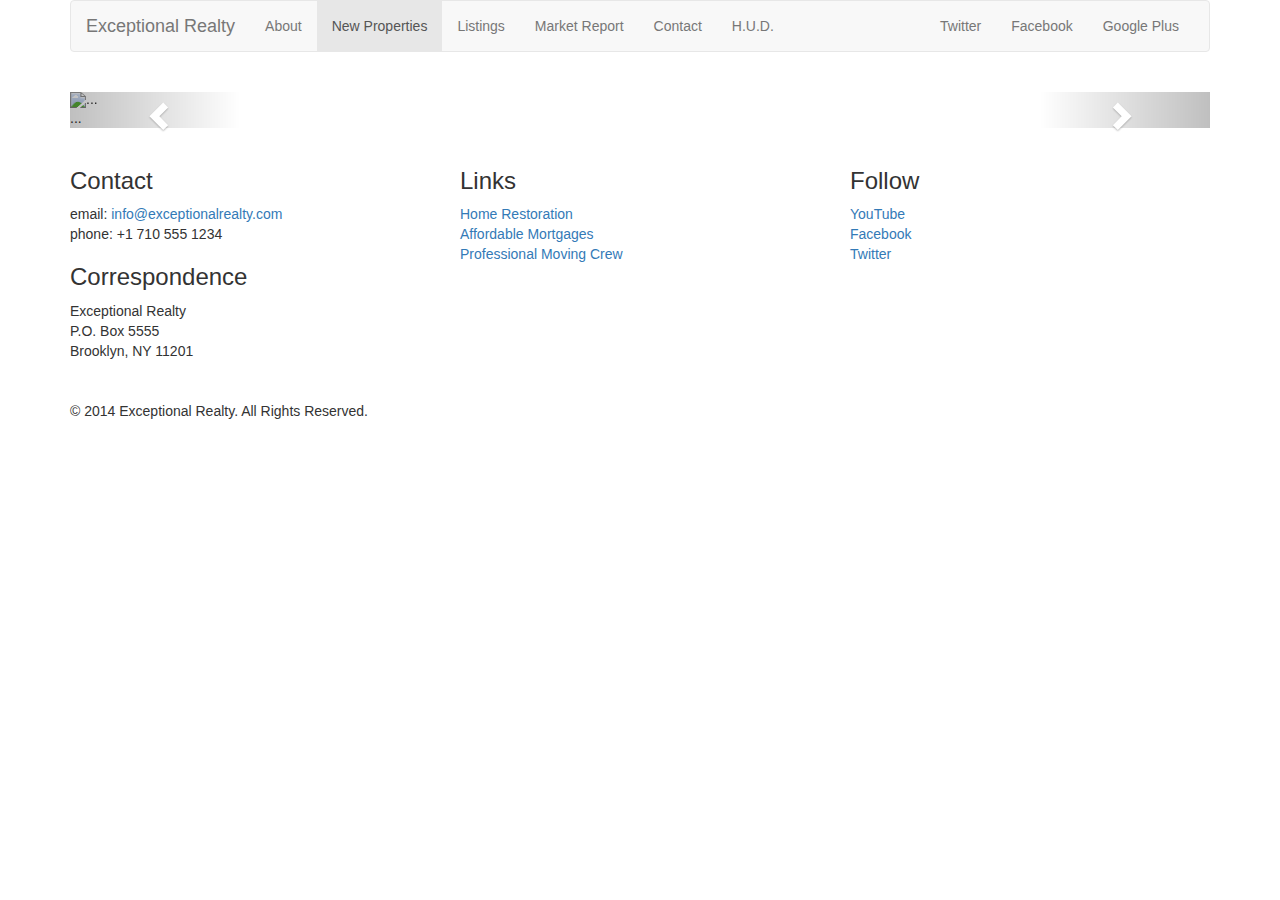
==== new-properties.html @ 98c6869e "add bootstrap carousel" ====
<!DOCTYPE html>
<html lang="en">
  <head>
    <meta charset="utf-8">
    <meta http-equiv="X-UA-Compatible" content="IE=edge">
    <meta name="viewport" content="width=device-width, initial-scale=1">
    <!-- The above 3 meta tags *must* come first in the head; any other head content must come *after* these tags -->
    <title>Exceptional Realty Group - Luxury Homes - New Properties</title>

    <!-- Bootstrap -->
    <link href="css/bootstrap.min.css" rel="stylesheet">

    <!-- custom -->
    <link rel ="stylesheet" href="css/style.css">

    <!-- HTML5 shim and Respond.js for IE8 support of HTML5 elements and media queries -->
    <!-- WARNING: Respond.js doesn't work if you view the page via file:// -->
    <!--[if lt IE 9]>
      <script src="https://oss.maxcdn.com/html5shiv/3.7.3/html5shiv.min.js"></script>
      <script src="https://oss.maxcdn.com/respond/1.4.2/respond.min.js"></script>
    <![endif]-->
  </head>
  <body>
  <div class="container">
<div class="row">
<div class="col-sm-12">
      <nav class="navbar navbar-default">
        <div class="container-fluid">
          <!-- Brand and toggle get grouped for better mobile display -->
          <div class="navbar-header">
            <button type="button" class="navbar-toggle collapsed" data-toggle="collapse" data-target="#bs-example-navbar-collapse-1" aria-expanded="false">
              <span class="sr-only">Toggle navigation</span>
              <span class="icon-bar"></span>
              <span class="icon-bar"></span>
              <span class="icon-bar"></span>
            </button>
            <a class="navbar-brand" href="#">Exceptional Realty</a>
          </div>

          <!-- Collect the nav links, forms, and other content for toggling -->
          <div class="collapse navbar-collapse" id="bs-example-navbar-collapse-1">
            <!--man nav links-->
            <ul class="nav navbar-nav">
              <li><a href="index.html">About</a></li>
              <li class="active"><a href="new-properties.html">New Properties</a></li>
  <li><a href="#">Listings</a></li>
    <li><a href="#">Market Report</a></li>
      <li><a href="#">Contact</a></li>
        <li><a href="http://hud.gov" target="_blank">H.U.D.</a></li>

            </ul>
<!--social links-->
            <ul class="nav navbar-nav navbar-right">

            <li>  <a class="twit" href="#" title="Twitter">Twitter</a></li>
          <li>    <a class="fbook" href="#" title="Facebook">Facebook</a></li>
            <li>     <a class="gplus" href="#" title="Google Plus">Google Plus</a></li>
            </ul>
          </div><!-- /.navbar-collapse -->
        </div><!-- /.container-fluid -->
      </nav>
</div> <!--nav column -->
</div>

<div class="row">
<div class="col-xs-12">
    <div id="carousel-example-generic" class="carousel slide" data-ride="carousel">
      <!-- Indicators -->
      <ol class="carousel-indicators">
        <li data-target="#carousel-example-generic" data-slide-to="0" class="active"></li>
        <li data-target="#carousel-example-generic" data-slide-to="1"></li>
        <li data-target="#carousel-example-generic" data-slide-to="2"></li>
      </ol>

      <!-- Wrapper for slides -->
      <div class="carousel-inner" role="listbox">
        <div class="item active">
          <img src="..." alt="...">
          <div class="carousel-caption">
            ...
          </div>
        </div>
        <div class="item">
          <img src="..." alt="...">
          <div class="carousel-caption">
            ...
          </div>
        </div>
        ...
      </div>

      <!-- Controls -->
      <a class="left carousel-control" href="#carousel-example-generic" role="button" data-slide="prev">
        <span class="glyphicon glyphicon-chevron-left" aria-hidden="true"></span>
        <span class="sr-only">Previous</span>
      </a>
      <a class="right carousel-control" href="#carousel-example-generic" role="button" data-slide="next">
        <span class="glyphicon glyphicon-chevron-right" aria-hidden="true"></span>
        <span class="sr-only">Next</span>
      </a>
    </div>

</div> <!--xs 12 -->
</div><!--row carousel-->




<div class="row">
<div class="col-sm-4">
  <h3>Contact</h3>
  <p>
    email: <a href="mailto:info@exceptionalrealty.com">info@exceptionalrealty.com</a><br>
    phone: +1 710 555 1234
  </p>
  <h3>Correspondence</h3>
  <address>
    Exceptional Realty<br>
    P.O. Box 5555<br>
    Brooklyn, NY 11201
  </address></div><!--contact-->
<div class="col-sm-4">  <h3>Links</h3>
  <p>
    <a href="#" target="_blank">Home Restoration</a><br>
    <a href="#" target="_blank">Affordable Mortgages</a><br>
    <a href="#" target="_blank">Professional Moving Crew</a>
  </p></div><!--links-->
<div class="col-sm-4"><h3>Follow</h3>
<p>
  <a href="#" target="_blank">YouTube</a><br>
  <a href="#" target="_blank">Facebook</a><br>
  <a href="#" target="_blank">Twitter</a>
</p></div><!--follow-->
</div><!--row details-->
<div class="row">
<div class="col-sm-12">
  &copy; 2014 Exceptional Realty. All Rights Reserved.
</div>
</div><!--footer row-->
  </div><!--container-->

    <!-- jQuery (necessary for Bootstrap's JavaScript plugins) -->
    <script src="https://ajax.googleapis.com/ajax/libs/jquery/1.12.4/jquery.min.js"></script>
    <!-- Include all compiled plugins (below), or include individual files as needed -->
    <script src="js/bootstrap.min.js"></script>
  </body>
</html>
---- css/style.css ----
img, video, audio, iframe, table, form {
  width: 100%; /* IE */
  max-width: 100%; /* FF, Safari, Chrome */
}

.row
{margin-bottom: 20px;}
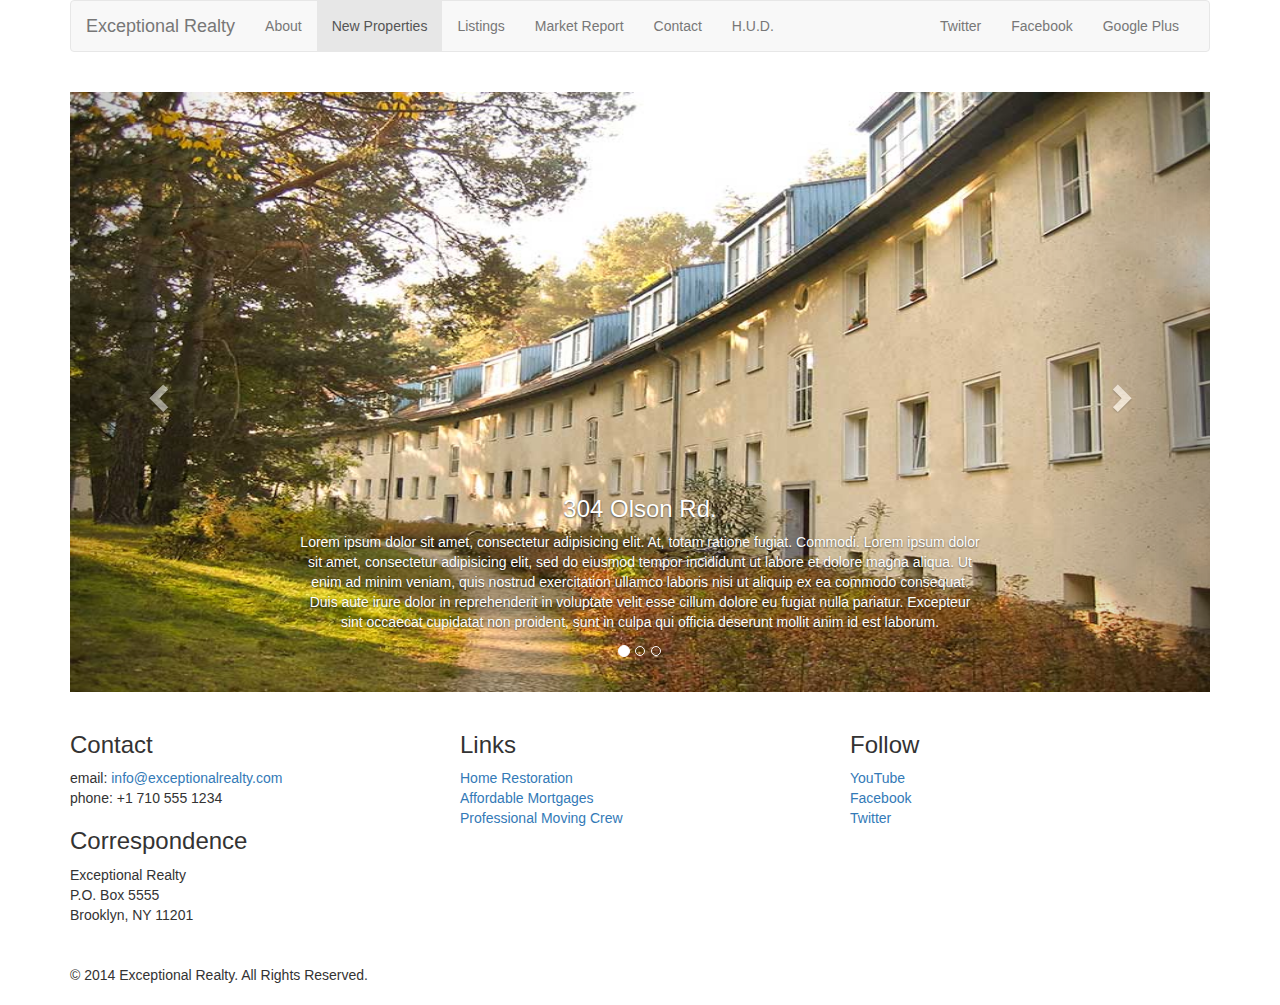
==== commit f31b89cb: "add carousel" ====
--- a/new-properties.html
+++ b/new-properties.html
@@ -75,18 +75,26 @@
       <!-- Wrapper for slides -->
       <div class="carousel-inner" role="listbox">
         <div class="item active">
-          <img src="..." alt="...">
+            <img src="images/new-1.jpg" alt="304 Olson Rd.">
           <div class="carousel-caption">
-            ...
+         <h3>304 Olson Rd.</h3>
+         <p>Lorem ipsum dolor sit amet, consectetur adipisicing elit. At, totam ratione fugiat. Commodi. Lorem ipsum dolor sit amet, consectetur adipisicing elit, sed do eiusmod
+         tempor incididunt ut labore et dolore magna aliqua. Ut enim ad minim veniam,
+         quis nostrud exercitation ullamco laboris nisi ut aliquip ex ea commodo
+         consequat. Duis aute irure dolor in reprehenderit in voluptate velit esse
+         cillum dolore eu fugiat nulla pariatur. Excepteur sint occaecat cupidatat non
+         proident, sunt in culpa qui officia deserunt mollit anim id est laborum.</p>
           </div>
         </div>
         <div class="item">
-          <img src="..." alt="...">
+          <img src="images/new-2.jpg" alt="9872 Freemont Dr.">
+
           <div class="carousel-caption">
-            ...
+          
+             <h3>9872 Freemont Dr.</h3>
+             <p>Lorem ipsum dolor sit amet, consectetur adipisicing elit. At, totam ratione fugiat. Commodi Lorem ipsum dolor sit amet, consectetur adipisicing elit. Repellendus, excepturi, culpa enim nihil temporibus ipsam quos voluptates nesciunt maxime quas dolor porro deleniti non cupiditate placeat sequi expedita harum natus.</p>
           </div>
         </div>
-        ...
       </div>
 
       <!-- Controls -->
--- a/css/style.css
+++ b/css/style.css
@@ -5,3 +5,43 @@
 
 .row
 {margin-bottom: 20px;}
+
+#carousel-example-generic .item img {
+  height: auto;
+}
+
+.carousel-caption p {
+display: none;
+}
+
+@media only screen and (min-width: 768px){
+  #carousel-example-generic .item img {
+    height: 384px;
+  }
+}
+
+@media only screen and (min-width: 992px){
+  #carousel-example-generic .item img {
+    height: 496px;
+  }
+
+  .carousel-caption p {
+  display: block;
+  }
+}
+
+
+@media only screen and (min-width: 1200px){
+  #carousel-example-generic .item img {
+    height: 600px;
+  }
+
+  .carousel-caption p {
+  display: block;
+  }
+}
+
+
+
+
+}
